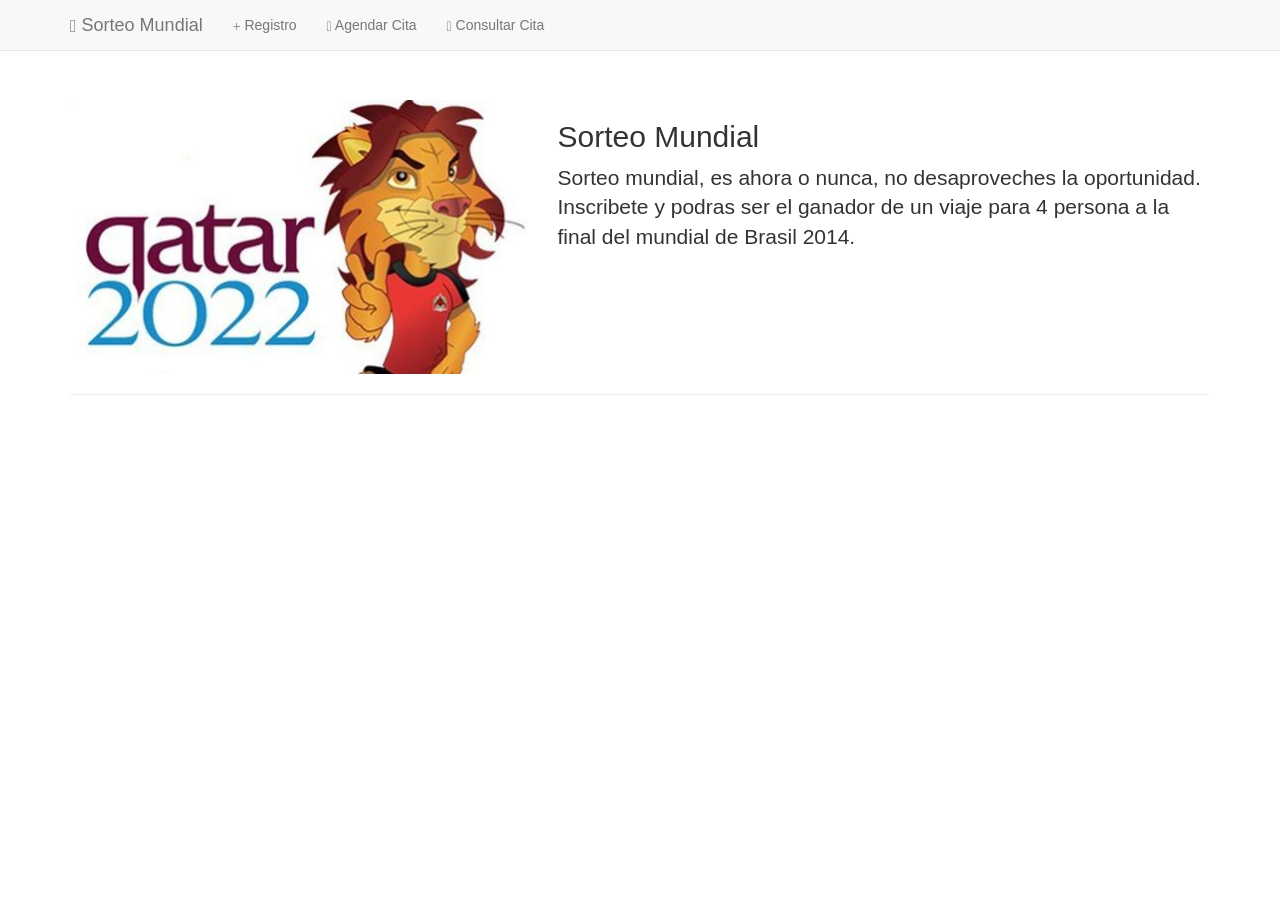
==== public_html/index.html @ 72ba7812 "Versión 1" ====
<!DOCTYPE html>
<!--
To change this license header, choose License Headers in Project Properties.
To change this template file, choose Tools | Templates
and open the template in the editor.
-->
<html ng-app="aplicacionMundial">
    <head>
        <title>Mundial</title>
        <meta charset="UTF-8">
        <meta name="viewport" content="width=device-width, initial-scale=1.0">
        <link rel="stylesheet" type="text/css" href="css/bootstrap.min.css">
        <link rel="stylesheet" type="text/css" href="css/app.css">
    </head>
    <body>
        <div class="container theme-showcase" role="main">
            <div class="row featurette">
                <div class="col-md-5">
                    <img src="images/mundial.jpg" class="img-responsive" alt="500x500" dataholder-rendered="true">
                </div>
                <div class="col-md-7">
                    <h2>Sorteo Mundial</h2>
                    <p class="lead">
                        Sorteo mundial, es ahora o nunca, no desaproveches la oportunidad.
                        Inscribete y podras ser el ganador de un viaje para 4 persona a la final del mundial de
                        Brasil 2014.
                    </p>
                </div>
            </div>
            <hr>
            <toolbar></toolbar>
            <div ng-if="toolbar.isSelected(1)">
                <persona-form></persona-form>
            </div>
            <div ng-if="toolbar.isSelected(2)">
                <persona-info></persona-info>
            </div>
            <div ng-if="toolbar.isSelected(3)">
                <competitor-login></competitor-login>
            </div>
            <div ng-if="toolbar.isSelected(4)">
                <competitor-ingreso></competitor-ingreso>
            </div>
        </div>
        <script type="text/javascript" src="js/angular.min.js"></script>
        <script type="text/javascript" src="js/AngularControllers/app.js"></script>
    </body>
</html>
---- public_html/css/app.css ----
.ng-invalid.ng-dirty{
    border-color: #FA787E;
}
.ng-valid.ng-dirty{
    border-color: #78FA89;
}
.form-title{
    text-align: center;
}
.footer {
    margin-top: 50px;
    position: relative;
    bottom: 0;
    width: 100%;
    height: 60px;
    background-color: #f5f5f5;
}
.featurette {
    margin-top: 100px;
}
.footer-name {
    margin-top: 20px;
}
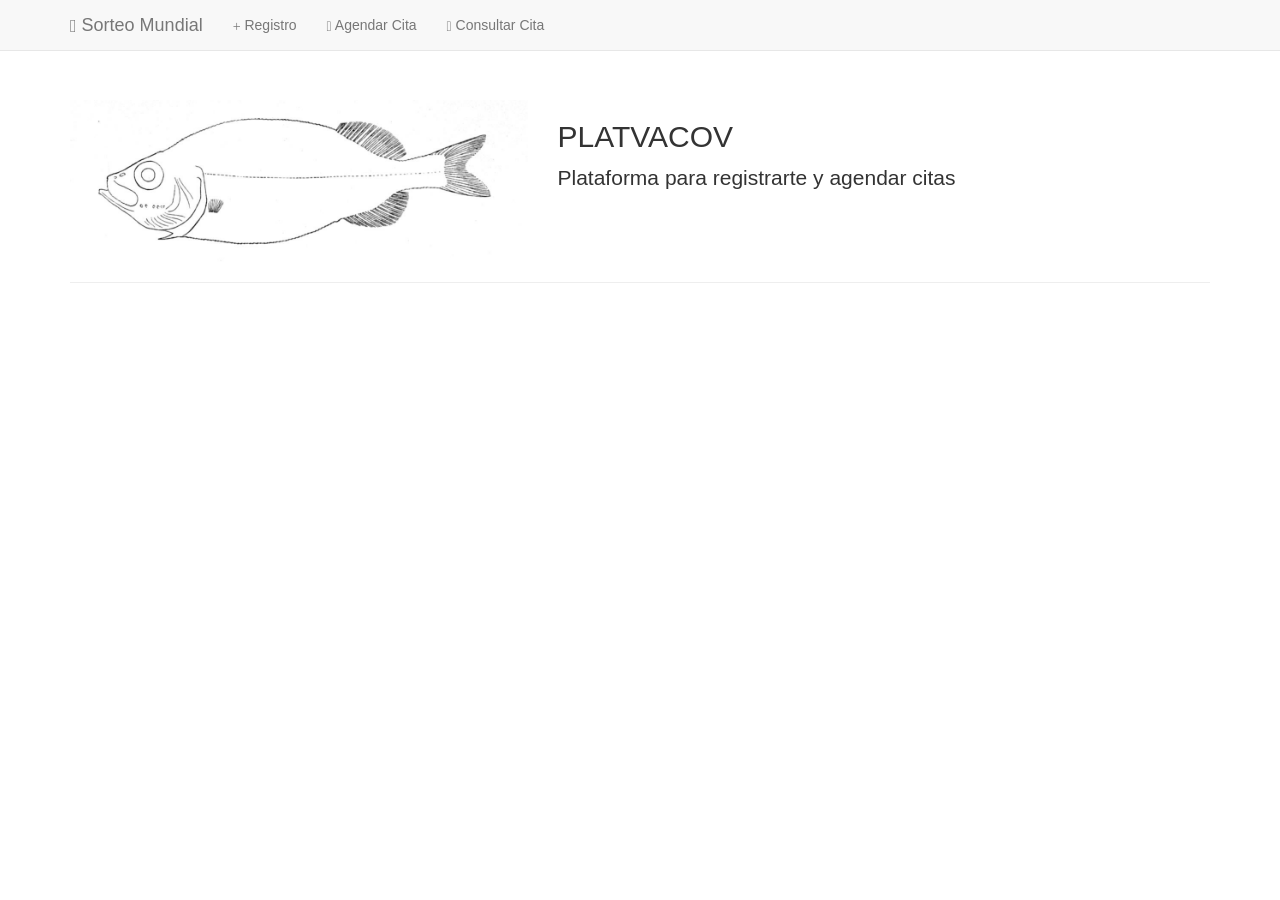
==== commit 0abe3978: "" ====
--- a/public_html/index.html
+++ b/public_html/index.html
@@ -4,9 +4,9 @@
 To change this template file, choose Tools | Templates
 and open the template in the editor.
 -->
-<html ng-app="aplicacionMundial">
+<html ng-app="frontEnd-PlatVaCov">
     <head>
-        <title>Mundial</title>
+        <title>Plataforma VaCov</title>
         <meta charset="UTF-8">
         <meta name="viewport" content="width=device-width, initial-scale=1.0">
         <link rel="stylesheet" type="text/css" href="css/bootstrap.min.css">
@@ -16,14 +16,12 @@
         <div class="container theme-showcase" role="main">
             <div class="row featurette">
                 <div class="col-md-5">
-                    <img src="images/mundial.jpg" class="img-responsive" alt="500x500" dataholder-rendered="true">
+                    <img src="images/pescado.jpg" class="img-responsive" alt="500x500" dataholder-rendered="true">
                 </div>
                 <div class="col-md-7">
-                    <h2>Sorteo Mundial</h2>
+                    <h2>PLATVACOV</h2>
                     <p class="lead">
-                        Sorteo mundial, es ahora o nunca, no desaproveches la oportunidad.
-                        Inscribete y podras ser el ganador de un viaje para 4 persona a la final del mundial de
-                        Brasil 2014.
+                        Plataforma para registrarte y agendar citas 
                     </p>
                 </div>
             </div>
